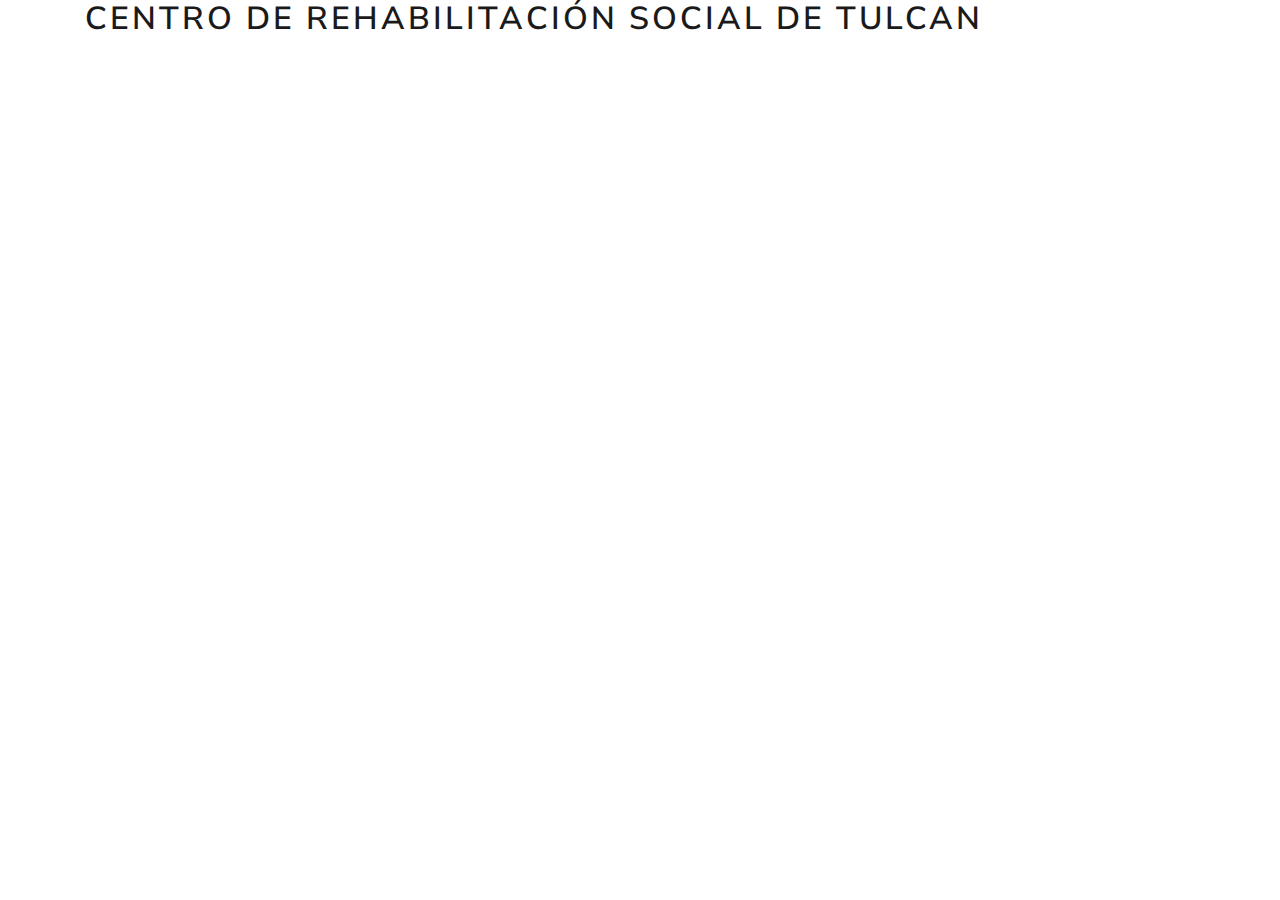
==== index/html/index.html @ 48a1a15b "updated home page" ====
<!DOCTYPE html>
<html lang="en">
<head>
    <meta charset="UTF-8">
    <meta name="viewport" content="width=device-width, initial-scale=1.0">
    <link rel="stylesheet" href="../../conexion/bootstrap/bootstrap.min.css">
    <title>Document</title>
</head>
<body>
    <div class="container">
        <header>
            <h1>CENTRO DE REHABILITACIÓN SOCIAL DE TULCAN</h1>
        </header>
        <nav class="nav">
            
        </nav>
        
    </div>
    <script src="../../conexion/js/jquery-3.5.1.min.js"></script>
    <script src="../../conexion/bootstrap/bootstrap-4.5.2-dist/js/bootstrap.min.js"></script>
</body>
</html>
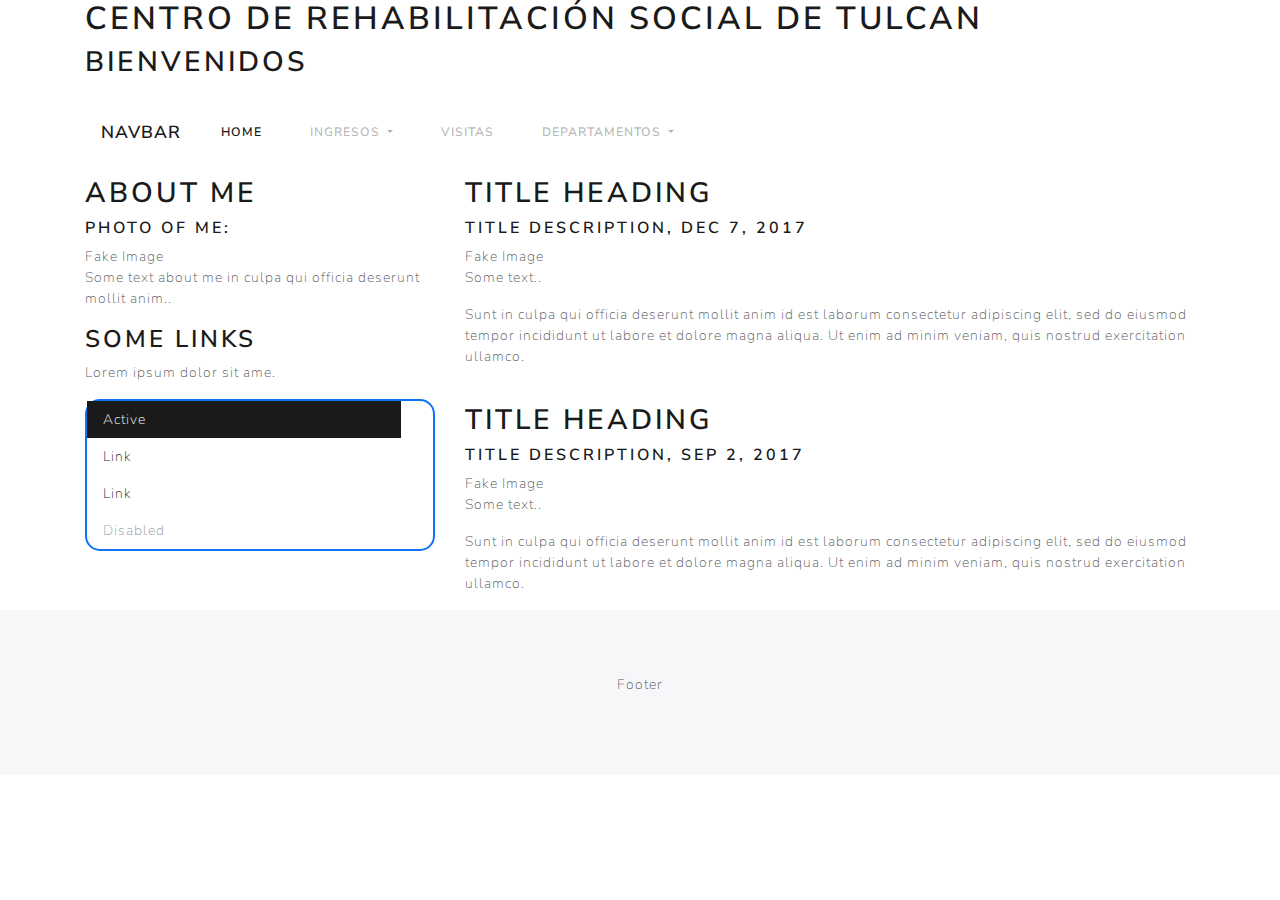
==== commit afe493d5: "updated home page" ====
--- a/index/html/index.html
+++ b/index/html/index.html
@@ -4,17 +4,97 @@
     <meta charset="UTF-8">
     <meta name="viewport" content="width=device-width, initial-scale=1.0">
     <link rel="stylesheet" href="../../conexion/bootstrap/bootstrap.min.css">
+    <link rel="stylesheet" href="../css/style.css">
     <title>Document</title>
 </head>
 <body>
     <div class="container">
         <header>
             <h1>CENTRO DE REHABILITACIÓN SOCIAL DE TULCAN</h1>
+            <h2>BIENVENIDOS</h2>
         </header>
-        <nav class="nav">
-            
+        <nav class="navbar navbar-expand-lg navbar-light ">
+            <a class="navbar-brand" href="#">Navbar</a>
+            <button class="navbar-toggler" type="button" data-toggle="collapse" data-target="#navbarNavDropdown" aria-controls="navbarNavDropdown" aria-expanded="false" aria-label="Toggle navigation">
+              <span class="navbar-toggler-icon"></span>
+            </button>
+            <div class="collapse navbar-collapse" id="navbarNavDropdown">
+              <ul class="navbar-nav">
+                <li class="nav-item active">
+                  <a class="nav-link" href="#">Home <span class="sr-only">(current)</span></a>
+                </li>
+                <li class="nav-item dropdown">
+                    <a class="nav-link dropdown-toggle" href="#" id="navbarDropdownMenuLink" role="button" data-toggle="dropdown" aria-haspopup="true" aria-expanded="false">
+                      Ingresos
+                    </a>
+                    <div class="dropdown-menu" aria-labelledby="navbarDropdownMenuLink">
+                      <a class="dropdown-item" href="../../ingresos/crs/html/index.html">CRS</a>
+                      <a class="dropdown-item" href="#">CDP</a>
+                    </div>
+                  </li>
+                <li class="nav-item">
+                  <a class="nav-link" href="#">Visitas</a>
+                </li>
+                <li class="nav-item dropdown">
+                  <a class="nav-link dropdown-toggle" href="#" id="navbarDropdownMenuLink" role="button" data-toggle="dropdown" aria-haspopup="true" aria-expanded="false">
+                    Departamentos
+                  </a>
+                  <div class="dropdown-menu" aria-labelledby="navbarDropdownMenuLink">
+                    <a class="dropdown-item" href="#">Direccion</a>
+                    <a class="dropdown-item" href="#">Secretaría</a>
+                    <a class="dropdown-item" href="../../departamentos/educativo/index/educativo.html">Educativo</a>
+                    <a class="dropdown-item" href="#">Juridico</a>
+                    <a class="dropdown-item" href="#">ASP</a>
+                    <a class="dropdown-item" href="#">Psicologia</a>
+                    <a class="dropdown-item" href="#">Talento humano</a>
+                    <a class="dropdown-item" href="#">Médico</a>
+                    <a class="dropdown-item" href="#">Dactiloscopia</a>
+                  </div>
+                </li>
+              </ul>
+            </div>
         </nav>
-        
+        <div class="row">
+        <div class="col-sm-4">
+            <h2>About Me</h2>
+            <h5>Photo of me:</h5>
+            <div class="fakeimg">Fake Image</div>
+            <p>Some text about me in culpa qui officia deserunt mollit anim..</p>
+            <h3>Some Links</h3>
+            <p>Lorem ipsum dolor sit ame.</p>
+            <ul class="nav nav-pills flex-column">
+            <li class="nav-item">
+                <a class="nav-link active" href="#">Active</a>
+            </li>
+            <li class="nav-item">
+                <a class="nav-link" href="#">Link</a>
+            </li>
+            <li class="nav-item">
+                <a class="nav-link" href="#">Link</a>
+            </li>
+            <li class="nav-item">
+                <a class="nav-link disabled" href="#">Disabled</a>
+            </li>
+            </ul>
+            <hr class="d-sm-none">
+        </div>
+        <div class="col-sm-8">
+            <h2>TITLE HEADING</h2>
+            <h5>Title description, Dec 7, 2017</h5>
+            <div class="fakeimg">Fake Image</div>
+            <p>Some text..</p>
+            <p>Sunt in culpa qui officia deserunt mollit anim id est laborum consectetur adipiscing elit, sed do eiusmod tempor incididunt ut labore et dolore magna aliqua. Ut enim ad minim veniam, quis nostrud exercitation ullamco.</p>
+            <br>
+            <h2>TITLE HEADING</h2>
+            <h5>Title description, Sep 2, 2017</h5>
+            <div class="fakeimg">Fake Image</div>
+            <p>Some text..</p>
+            <p>Sunt in culpa qui officia deserunt mollit anim id est laborum consectetur adipiscing elit, sed do eiusmod tempor incididunt ut labore et dolore magna aliqua. Ut enim ad minim veniam, quis nostrud exercitation ullamco.</p>
+        </div>
+        </div>
+    </div>
+    <div class="jumbotron text-center" style="margin-bottom:0">
+        <p>Footer</p>
     </div>
     <script src="../../conexion/js/jquery-3.5.1.min.js"></script>
     <script src="../../conexion/bootstrap/bootstrap-4.5.2-dist/js/bootstrap.min.js"></script>
--- a/index/css/style.css
+++ b/index/css/style.css
@@ -0,0 +1,58 @@
+/* ------------ HEADER --------- */
+.header {
+    margin: 0.5em auto;
+    border: rgb(16, 115, 245) 2px solid;
+    border-radius: 15px;
+}
+.header header div h1 {
+    text-align: center;
+}
+.header header div h2 {
+    text-align: center;
+}
+.header header div input {
+    margin: 0.6em;
+    text-align: center;
+    background-color: rgb(16, 115, 245);
+    border-radius: 15px;
+}
+/* ---------- NAV - MENU--------- */
+.nav {
+    margin: 0.5em auto;
+    border: rgb(16, 115, 245) 2px solid;
+    border-radius: 15px;
+}
+.nav ul {
+    list-style: none;
+    margin: 0;
+    padding: 0;
+}
+.nav ul a {
+    color: black;
+    display: block;
+    text-decoration: none;
+    font-weight: 400;
+    font-size: 15px;
+    padding: 10px;
+    text-transform: uppercase;
+    letter-spacing: 1px;
+}
+.nav ul li {
+    position: relative;
+    float: left;
+    border-radius: 15px;
+}
+.nav ul li:hover {
+    background:  rgb(16, 115, 245, 50%);
+}
+.nav ul ul {
+    display: none;
+    position: absolute;
+}
+.nav ul ul li {
+    float: none;
+}
+.nav ul li:hover >ul{
+    display: block;
+    z-index: 1;
+}